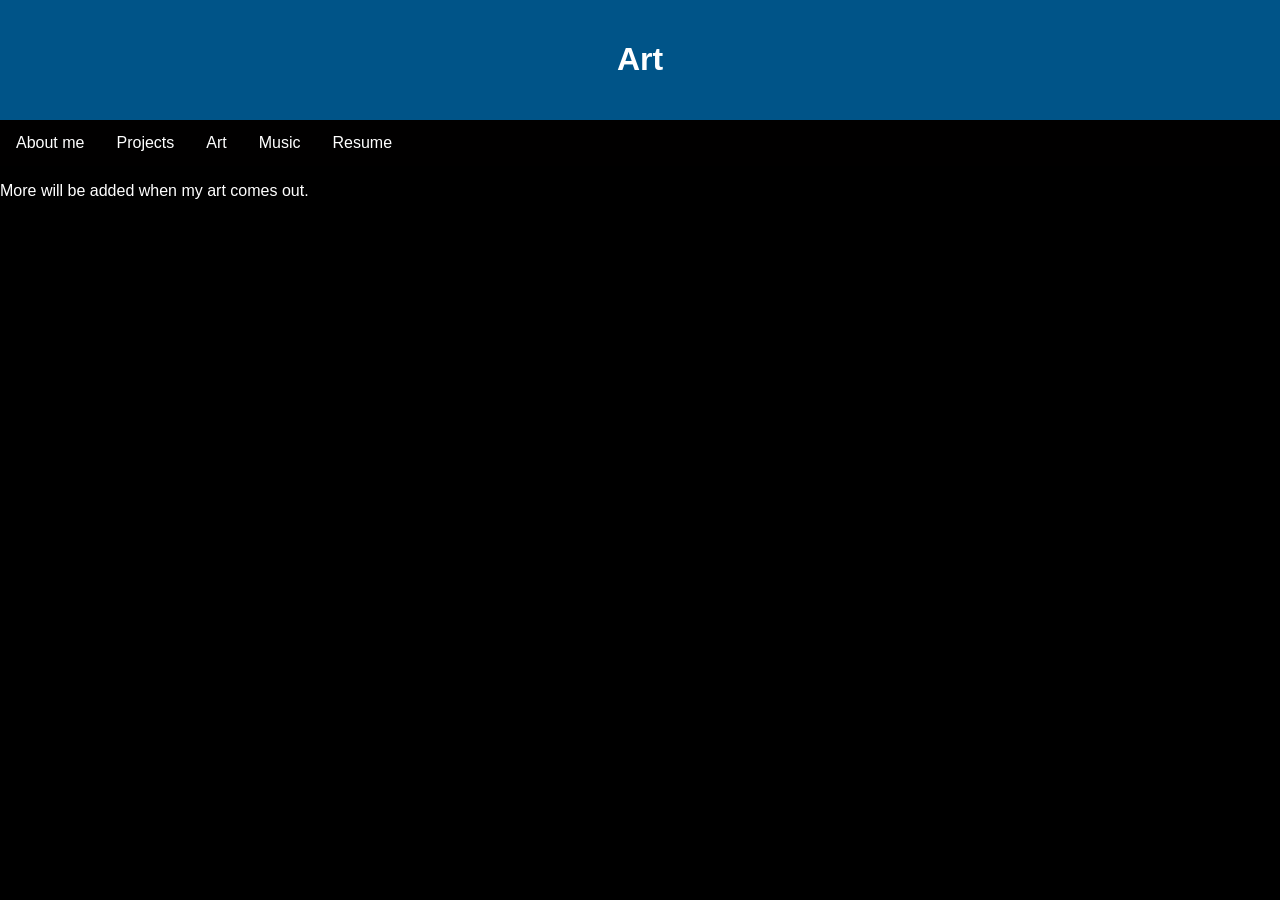
==== Art.html @ cbd8f495 "do" ====
<!DOCTYPE html>
<html lang="en">

<head>
    <meta charset="UTF-8">
    <meta name="viewport" content="width=device-width, initial-scale=1.0">
    <link rel="stylesheet" href="Projects.css">
    <title>Zachary Reed's Portfolio Webite</title>
</head>

<body>
    </style>
    </head>

    <body>

        <div class="MyWebsite">
            <h1>Art</h1>
     
            </div>
           
    
            <div class="topnav">
                <a href="index.html">About me</a>
                <a href="Projects.html">Projects</a>
                <a href="Art.html">Art</a>
                <a href="Music.html">Music</a>
                <a href="resume.html">Resume</a>
            </div>

            <p> More will be added when my art comes out.</p>
    </body>

</html>
---- Projects.css ----
body {background-color: rgb(0, 0, 0); color: rgb(255, 255, 255); font-family:'Gill Sans', 'Gill Sans MT', Calibri, 'Trebuchet MS', sans-serif;}


.A {width:1000px;height:300px;margin-left:15px;font-size: 130%;}


/* unvisited link */
a:link {
  color: rgb(0, 234, 255);
}

/* visited link */
a:visited {
  color: rgb(0, 225, 255);
}

/* mouse over link */
a:hover {
  color: rgb(255, 0, 0);
}

/* selected link */
a:active {
  color: rgb(255, 255, 255);
}

* {
    box-sizing: border-box;
  }
  
  body {
    margin: 0;
  }
  
  /* Style the header */
  .MyWebsite {
    background-color: #005488;
    padding: 20px;
    text-align: center;
  }
  
  /* Style the top navigation bar */
  .topnav {
    overflow: hidden;
    background-color: #010000;
  }
  
  /* Style the topnav links */
  .topnav a {
    float: left;
    display: block;
    color: #ffffff;
    text-align: center;
    padding: 14px 16px;
    text-decoration: none;
  }
  
  /* Change color on hover */
  .topnav a:hover {
    background-color: #ddd;
    color: black;
  }
  
  /* Create three unequal columns that floats next to each other */
  .column {
    float: left;
    padding: 10px;
  }
  
  /* Left and right column */
  .column.side {
    width: 25%; font-size: 130%;
  }
  
  /* Middle column */
  .column.middle {
    width: 50%; font-size: 130%;
  }
  
  /* Clear floats after the columns */
  .row::after {
    content: "";
    display: table;
    clear: both;
  }
  
  /* Responsive layout - makes the three columns stack on top of each other instead of next to each other */
  @media screen and (max-width: 600px) {
    .column.side, .column.middle {
      width: 100%;
    }
  }
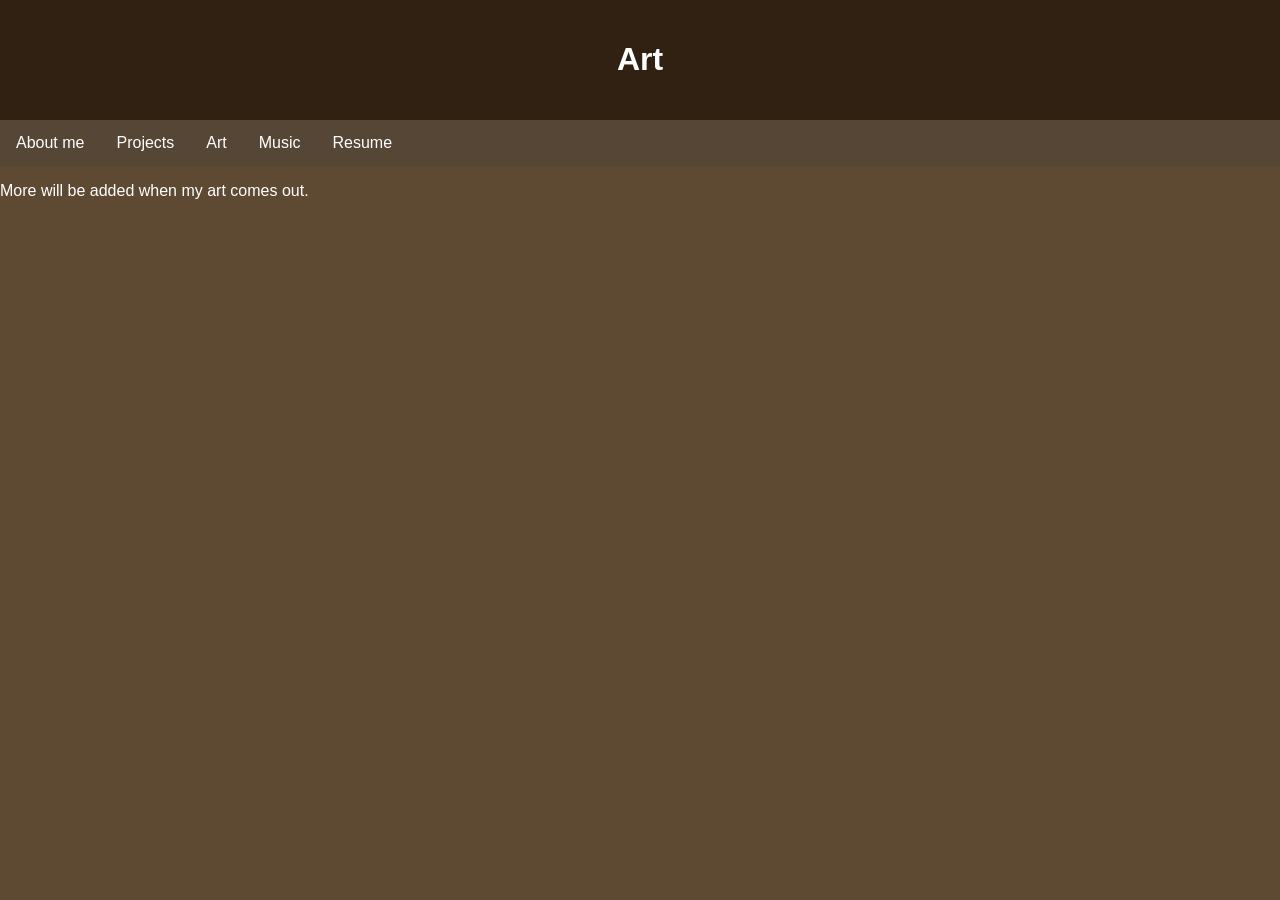
==== commit 10206b7e: "Website 11/19/25" ====
--- a/Art.html
+++ b/Art.html
@@ -16,6 +16,7 @@
 
         <div class="MyWebsite">
             <h1>Art</h1>
+            <p> </p>
      
             </div>
            
--- a/Projects.css
+++ b/Projects.css
@@ -1,29 +1,7 @@
-
-body {background-color: rgb(0, 0, 0); color: rgb(255, 255, 255); font-family:'Gill Sans', 'Gill Sans MT', Calibri, 'Trebuchet MS', sans-serif;}
+body {background-color: rgb(94, 73, 50); color: rgb(255, 255, 255); font-family:'Lexend', sans-serif;}
 
 
-.A {width:1000px;height:300px;margin-left:15px;font-size: 130%;}
-
-
-/* unvisited link */
-a:link {
-  color: rgb(0, 234, 255);
-}
-
-/* visited link */
-a:visited {
-  color: rgb(0, 225, 255);
-}
-
-/* mouse over link */
-a:hover {
-  color: rgb(255, 0, 0);
-}
-
-/* selected link */
-a:active {
-  color: rgb(255, 255, 255);
-}
+.A {width:1000px;height:300px;margin-left:15px;font-size: 160%;}
 
 * {
     box-sizing: border-box;
@@ -35,7 +13,7 @@
   
   /* Style the header */
   .MyWebsite {
-    background-color: #005488;
+    background-color: #302112;
     padding: 20px;
     text-align: center;
   }
@@ -43,7 +21,7 @@
   /* Style the top navigation bar */
   .topnav {
     overflow: hidden;
-    background-color: #010000;
+    background-color: #554635;
   }
   
   /* Style the topnav links */
@@ -66,16 +44,17 @@
   .column {
     float: left;
     padding: 10px;
+    
   }
   
   /* Left and right column */
   .column.side {
-    width: 25%; font-size: 130%;
+    width: 40%; font-size: 130%;
   }
   
   /* Middle column */
   .column.middle {
-    width: 50%; font-size: 130%;
+    width: 60%; font-size: 120%;
   }
   
   /* Clear floats after the columns */
@@ -90,5 +69,4 @@
     .column.side, .column.middle {
       width: 100%;
     }
-  }
- +  }
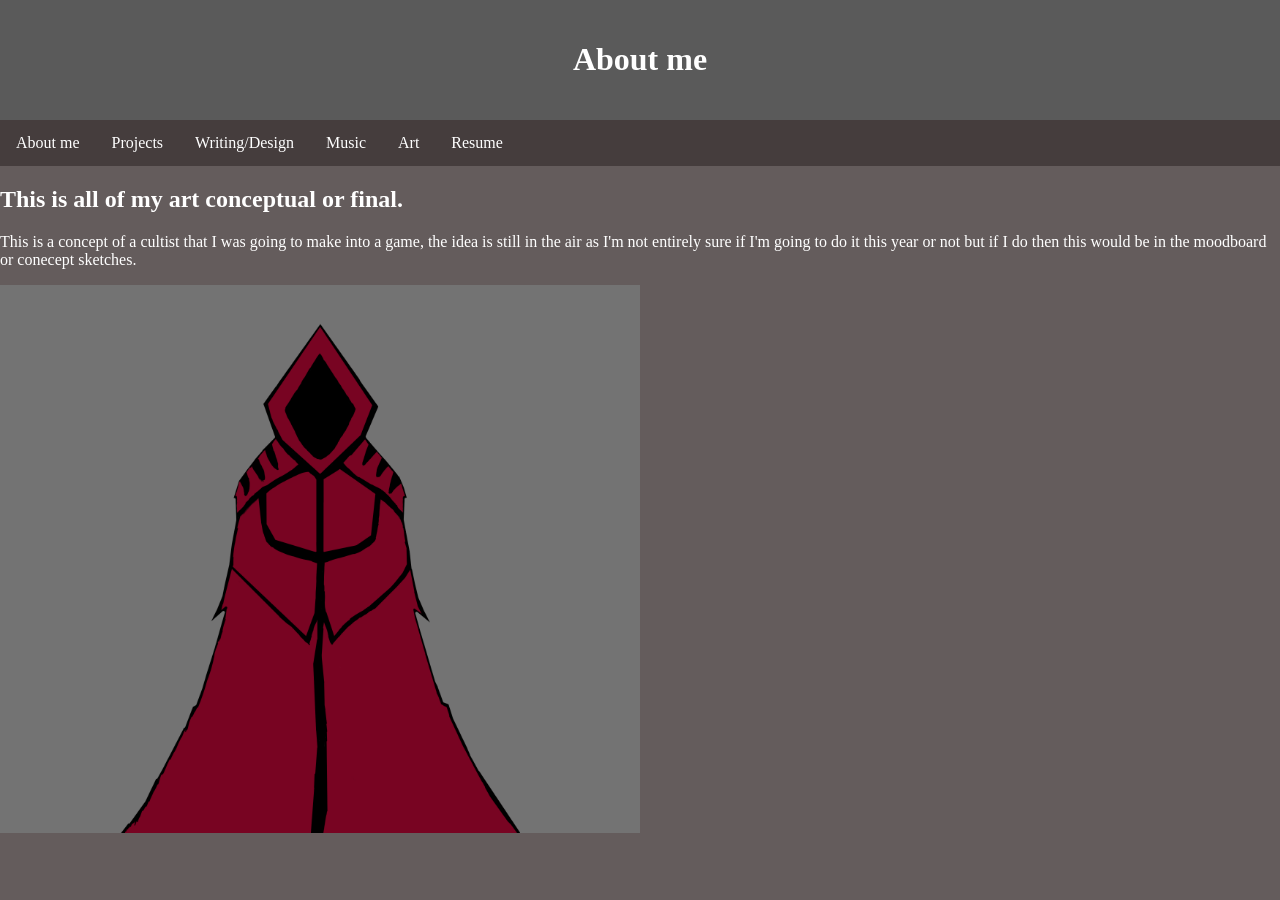
==== commit 2455e084: "Update 3/23/26 Update adding an art section" ====
--- a/Art.html
+++ b/Art.html
@@ -4,32 +4,35 @@
 <head>
     <meta charset="UTF-8">
     <meta name="viewport" content="width=device-width, initial-scale=1.0">
-    <link rel="stylesheet" href="Projects.css">
-    <title>Zachary Reed's Portfolio Webite</title>
+    <link rel="stylesheet" href="Art.css">
+    <title>Document</title>
 </head>
 
 <body>
-    </style>
-    </head>
+    <div class="MyWebsite">
+        <h1>About me</h1>
+    </div>
 
-    <body>
+    <div class="topnav">
+        <a href="index.html">About me</a>
+        <a href="Projects.html">Projects</a>
+        <a href="WritingDesign.html">Writing/Design</a>
+        <a href="Music.html">Music</a>
+        <a href="Art.html"> Art</a>
+        <a href="resume.html">Resume</a>
+    </div>
 
-        <div class="MyWebsite">
-            <h1>Art</h1>
-            <p> </p>
-     
-            </div>
-           
-    
-            <div class="topnav">
-                <a href="index.html">About me</a>
-                <a href="Projects.html">Projects</a>
-                <a href="Art.html">Art</a>
-                <a href="Music.html">Music</a>
-                <a href="resume.html">Resume</a>
-            </div>
+    <h2> This is all of my art conceptual or final.</h2>
+    <p> This is a concept of a cultist that I was going to make into a game, the idea is still in the air as I'm not
+        entirely sure if I'm going to do it this year or not but if I do then this would be in the moodboard or conecept
+        sketches. </p>
 
-            <p> More will be added when my art comes out.</p>
-    </body>
+        <img src="Cultist.png" alt="Drawing of a cultist" height="auto" width="50%">
+
+
+
+
+
+</body>
 
 </html>
--- a/Art.css
+++ b/Art.css
@@ -0,0 +1,75 @@
+
+body {background-color: rgb(100, 92, 92); color: rgb(255, 255, 255); font-family:'sans-serif', 'Lexend'}
+
+
+.A {width:1000px;height:300px;margin-left:15px;font-size: 130%;}
+
+* {
+    box-sizing: border-box;
+  }
+  
+  body {
+    margin: 0;
+  }
+  
+  /* Style the header */
+  .MyWebsite {
+    background-color: #5a5a5a;
+    padding: 20px;
+    text-align: center;
+  }
+  
+  /* Style the top navigation bar */
+  .topnav {
+    overflow: hidden;
+    background-color: rgb(69, 61, 61);
+  }
+  
+  /* Style the topnav links */
+  .topnav a {
+    float: left;
+    display: block;
+    color: #ffffff;
+    text-align: center;
+    padding: 14px 16px;
+    text-decoration: none;
+  }
+  
+  /* Change color on hover */
+  .topnav a:hover {
+    background-color: #ddd;
+    color: black;
+  }
+  
+  /* Create three unequal columns that floats next to each other */
+  .column {
+    float: left;
+    padding: 10px;
+  }
+  
+  /* Left and right column */
+  .column.side {
+    width: 25%; font-size: 130%;
+    text-indent: 30px; 
+  }
+  
+  /* Middle column */
+  .column.middle {
+      text-indent: 30px; 
+    width: 50%; font-size: 130%;
+  }
+  
+  /* Clear floats after the columns */
+  .row::after {
+    content: "";
+    display: table;
+    clear: both;
+  }
+  
+  /* Responsive layout - makes the three columns stack on top of each other instead of next to each other */
+  @media screen and (max-width: 600px) {
+    .column.side, .column.middle {
+      width: 100%;
+    }
+  }
+ 
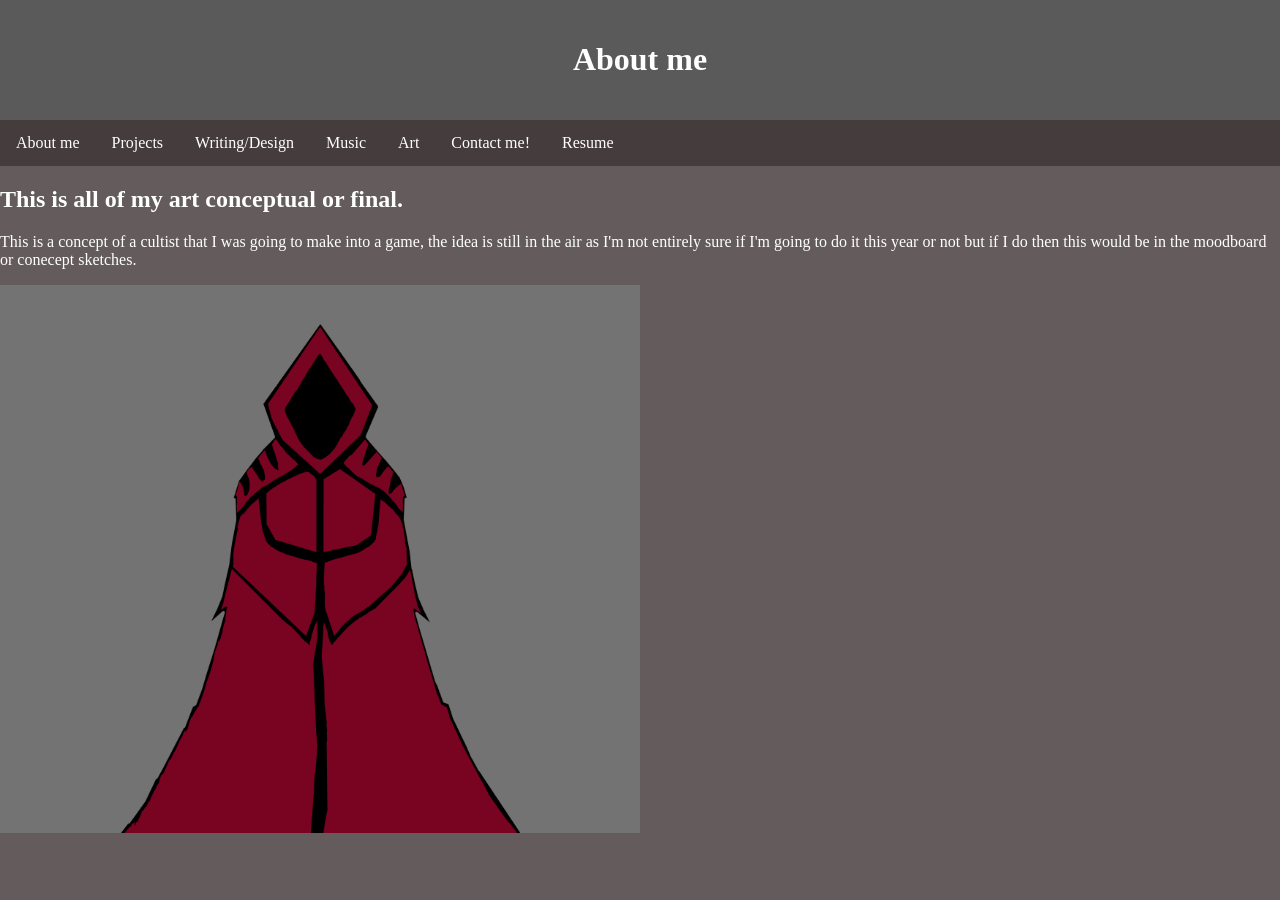
==== commit b9b4259c: "Hehehehehe" ====
--- a/Art.html
+++ b/Art.html
@@ -19,6 +19,7 @@
         <a href="WritingDesign.html">Writing/Design</a>
         <a href="Music.html">Music</a>
         <a href="Art.html"> Art</a>
+         <a href="Contact.html">Contact me!</a>
         <a href="resume.html">Resume</a>
     </div>
 
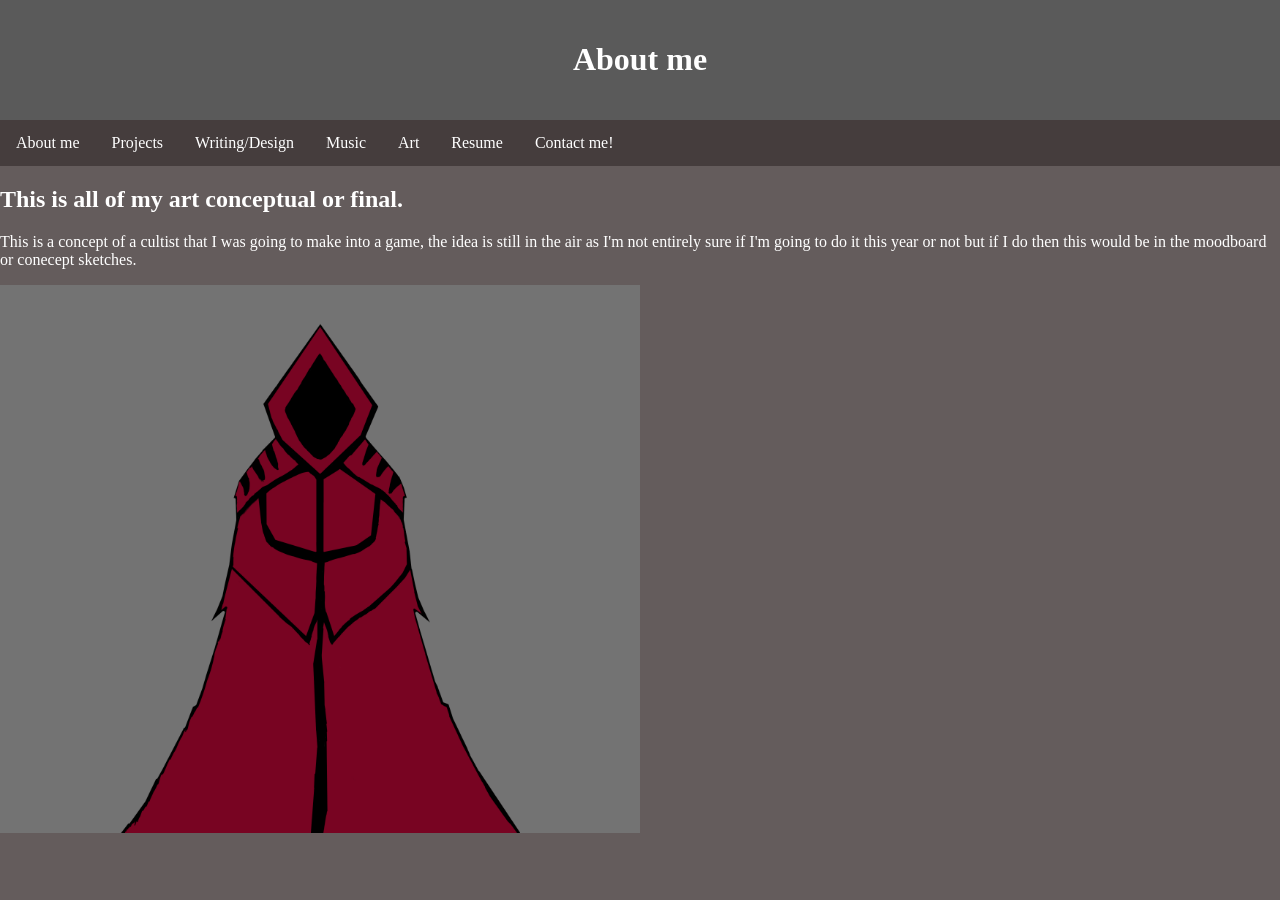
==== commit 762cac09: "PT2" ====
--- a/Art.html
+++ b/Art.html
@@ -13,14 +13,14 @@
         <h1>About me</h1>
     </div>
 
-    <div class="topnav">
+        <div class="topnav">
         <a href="index.html">About me</a>
         <a href="Projects.html">Projects</a>
         <a href="WritingDesign.html">Writing/Design</a>
         <a href="Music.html">Music</a>
         <a href="Art.html"> Art</a>
-         <a href="Contact.html">Contact me!</a>
         <a href="resume.html">Resume</a>
+        <a href="Contact.html">Contact me!</a>
     </div>
 
     <h2> This is all of my art conceptual or final.</h2>
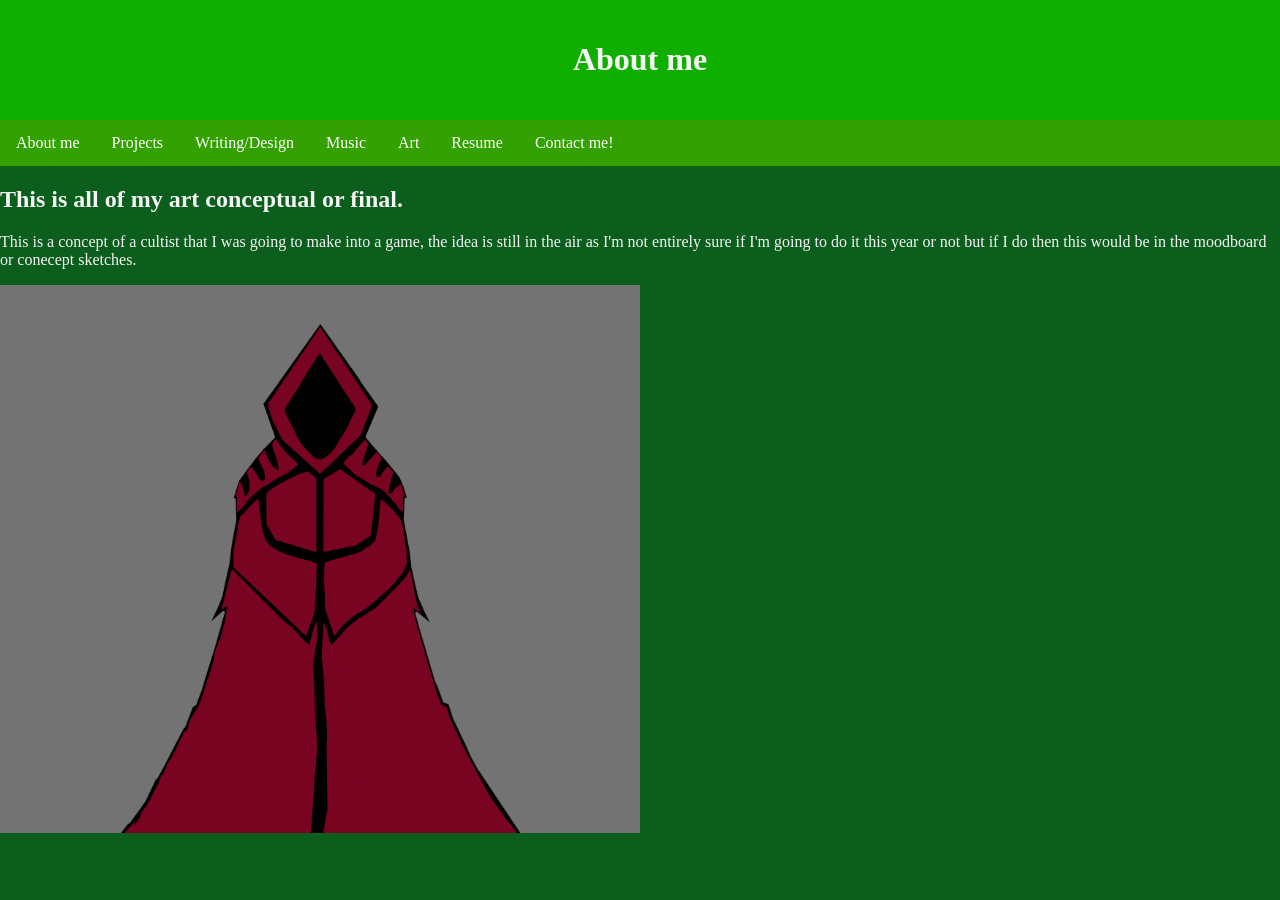
==== commit 6e179f0c: "bdeb ebrds" ====
--- a/Art.html
+++ b/Art.html
@@ -30,6 +30,8 @@
 
         <img src="Cultist.png" alt="Drawing of a cultist" height="auto" width="50%">
 
+        
+
 
 
 
--- a/Art.css
+++ b/Art.css
@@ -1,5 +1,5 @@
 
-body {background-color: rgb(100, 92, 92); color: rgb(255, 255, 255); font-family:'sans-serif', 'Lexend'}
+body {background-color: rgb(12, 94, 29); color: rgb(245, 245, 245); font-family:'sans-serif', 'Roboto'}
 
 
 .A {width:1000px;height:300px;margin-left:15px;font-size: 130%;}
@@ -14,7 +14,7 @@
   
   /* Style the header */
   .MyWebsite {
-    background-color: #5a5a5a;
+    background-color: #0faf00;
     padding: 20px;
     text-align: center;
   }
@@ -22,7 +22,7 @@
   /* Style the top navigation bar */
   .topnav {
     overflow: hidden;
-    background-color: rgb(69, 61, 61);
+    background-color: rgb(51, 161, 0);
   }
   
   /* Style the topnav links */
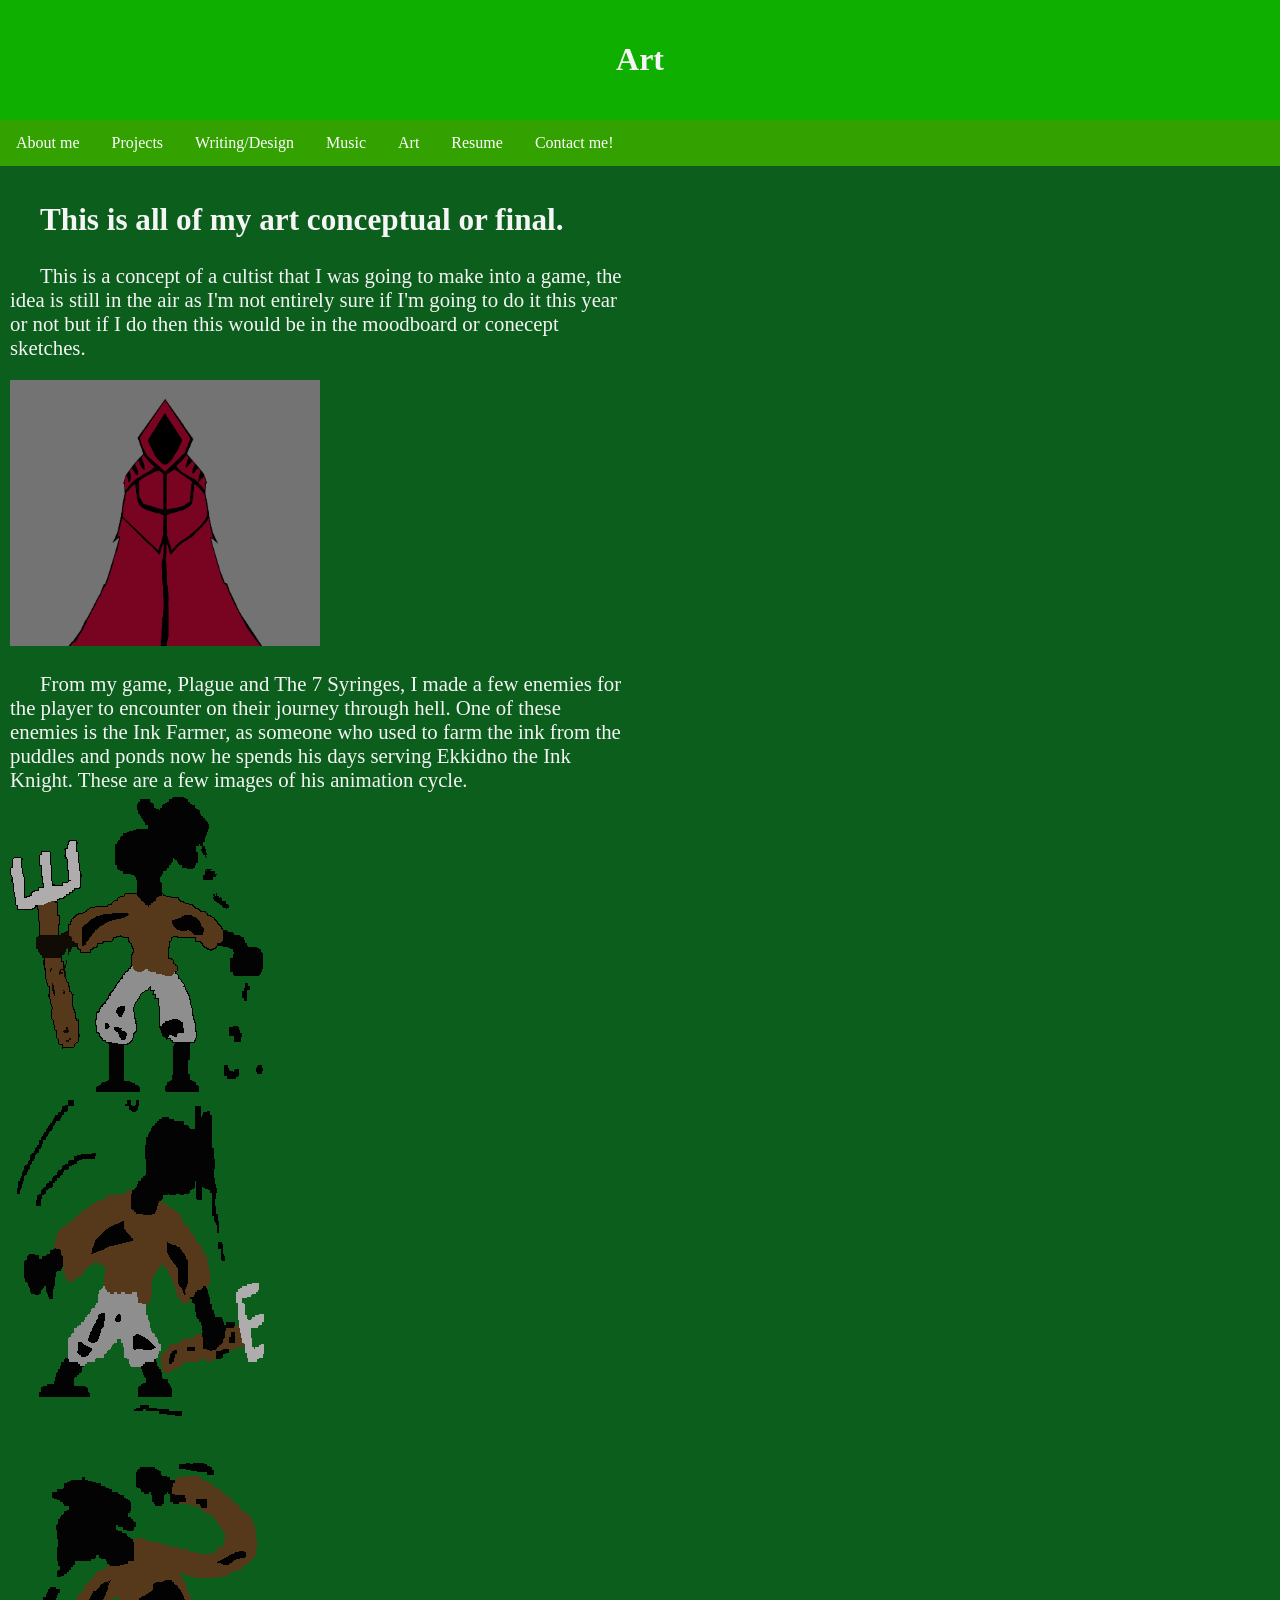
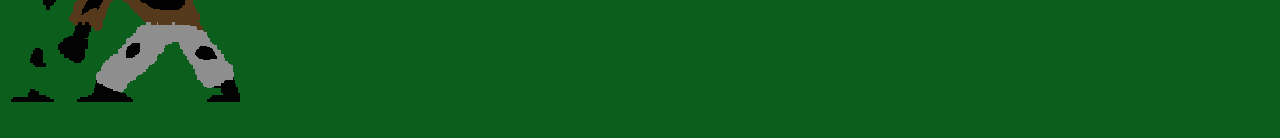
==== commit c1261809: "Finally figured out the issue with the stupid text" ====
--- a/Art.html
+++ b/Art.html
@@ -10,27 +10,39 @@
 
 <body>
     <div class="MyWebsite">
-        <h1>About me</h1>
+        <h1>Art</h1>
     </div>
 
-        <div class="topnav">
+    <div class="topnav">
         <a href="index.html">About me</a>
         <a href="Projects.html">Projects</a>
         <a href="WritingDesign.html">Writing/Design</a>
         <a href="Music.html">Music</a>
         <a href="Art.html"> Art</a>
         <a href="resume.html">Resume</a>
-        <a href="Contact.html">Contact me!</a>
-    </div>
+        <a href="Contact.html">Contact me!</a> </div>
 
-    <h2> This is all of my art conceptual or final.</h2>
+    <div class="column middle">
+    <h2> This is all of my art conceptual or final. </h2>
     <p> This is a concept of a cultist that I was going to make into a game, the idea is still in the air as I'm not
         entirely sure if I'm going to do it this year or not but if I do then this would be in the moodboard or conecept
         sketches. </p>
 
-        <img src="Cultist.png" alt="Drawing of a cultist" height="auto" width="50%">
+    <img src="Cultist.png" alt="Drawing of a cultist" height="auto" width="50%">
 
-        
+    <p> From my game, Plague and The 7 Syringes, I made a few enemies for the player to encounter on their journey
+        through hell. One of these enemies is the Ink Farmer, as someone who used to farm the ink from the puddles and
+        ponds now he spends his days serving Ekkidno the Ink Knight. These are a few images of his animation cycle. <br>
+
+        <img src="Stand_0.png" alt="PNG of the Ink Farmer's stand animation." height="auto" width="auto"> <br>
+
+        <img src="Anticipation_0.png" alt="PNG of the Ink Farmer's anticipation animation." height="auto" width="auto"> <br>
+
+        <img src="Attack_0.png" alt="PNG of the Ink Farmer's attack animation." height="auto" width="auto"> <br>
+  
+    </p>
+
+
 
 
 
--- a/Art.css
+++ b/Art.css
@@ -1,3 +1,4 @@
+
 
 body {background-color: rgb(12, 94, 29); color: rgb(245, 245, 245); font-family:'sans-serif', 'Roboto'}
 
@@ -49,7 +50,7 @@
   
   /* Left and right column */
   .column.side {
-    width: 25%; font-size: 130%;
+    width: 50%; font-size: 130%;
     text-indent: 30px; 
   }
   
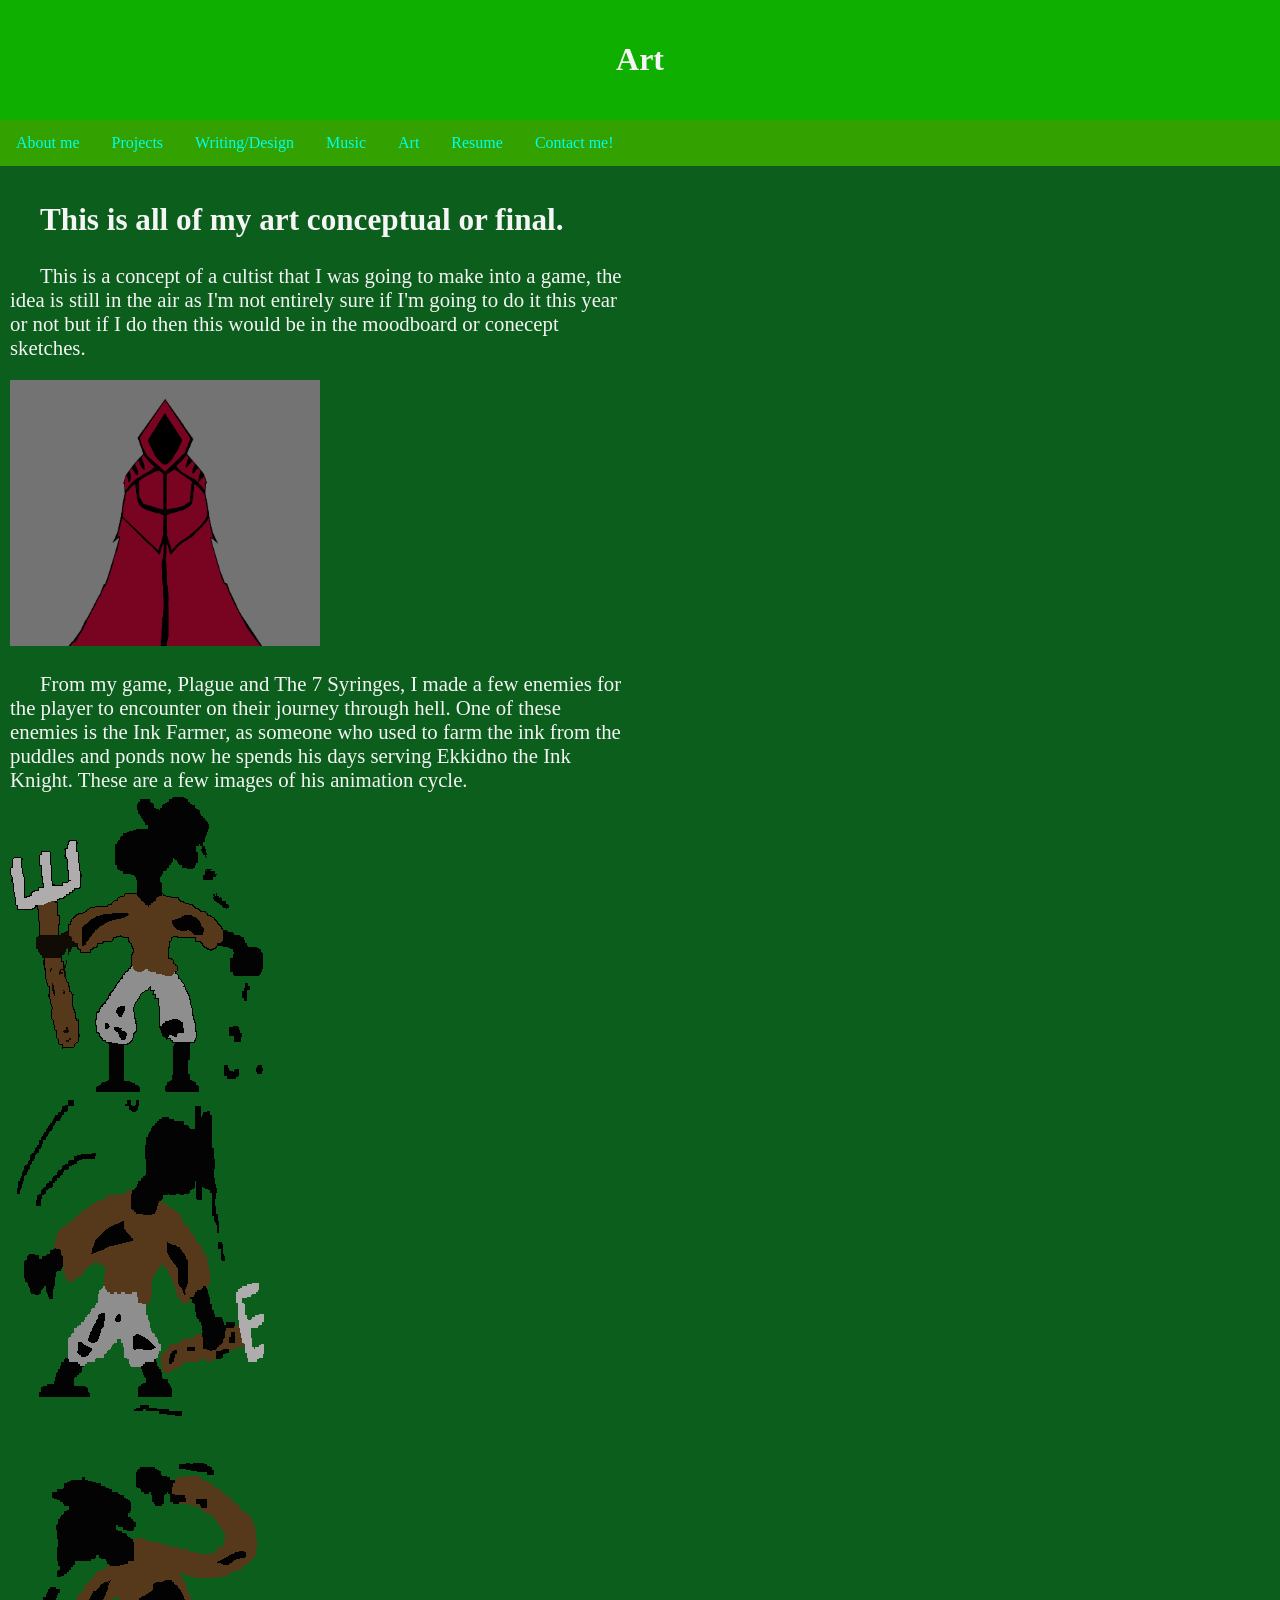
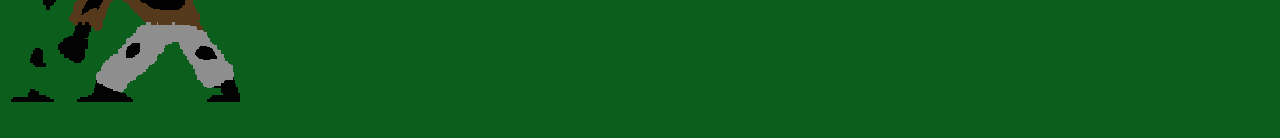
==== commit b6b03575: "Final Push" ====
--- a/Art.html
+++ b/Art.html
@@ -39,6 +39,33 @@
         <img src="Anticipation_0.png" alt="PNG of the Ink Farmer's anticipation animation." height="auto" width="auto"> <br>
 
         <img src="Attack_0.png" alt="PNG of the Ink Farmer's attack animation." height="auto" width="auto"> <br>
+
+        
+    <style>
+a:link {
+  color: rgb(0, 255, 234);
+  background-color: transparent;
+  text-decoration: none;
+}
+
+a:visited {
+  color: rgb(255, 255, 255);
+  background-color: transparent;
+  text-decoration: none;
+}
+
+a:hover {
+  color: rgb(212, 0, 255);
+  background-color: transparent;
+  text-decoration: underline;
+}
+
+a:active {
+  color: rgb(0, 103, 187);
+  background-color: transparent;
+  text-decoration: underline;
+}
+</style>
   
     </p>
 
